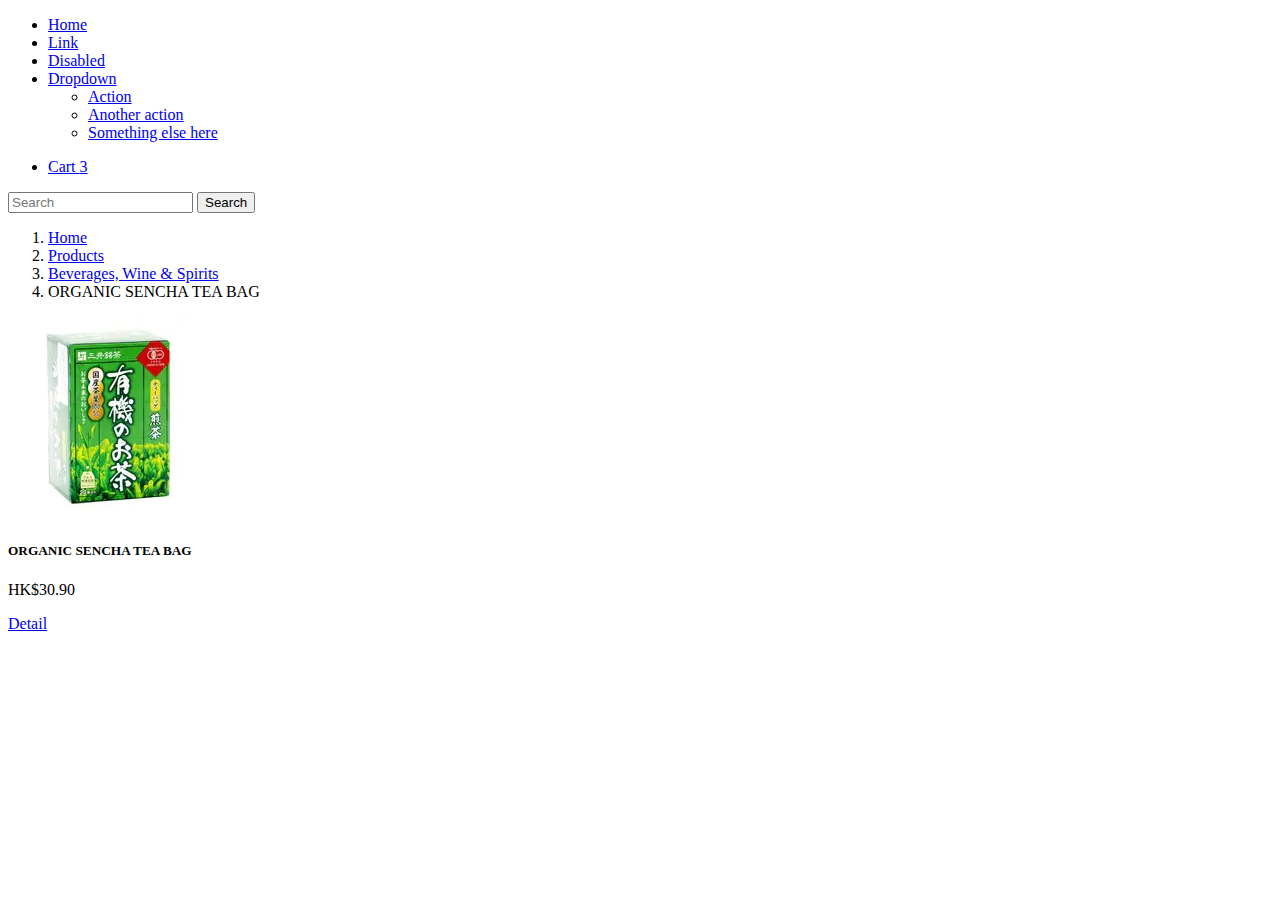
==== product.html @ 93b41a8c "Basic components" ====
<!doctype html>
<html lang="en">
<head>
    <meta charset="utf-8">
    <meta name="viewport" content="width=device-width, initial-scale=1, shrink-to-fit=no">
    <meta name="description" content="">
    <meta name="author" content="">
    <title>Starter Template for Bootstrap</title>
    <link href="css/bootstrap.min.css" rel="stylesheet">
    <link href="css/customize.css" rel="stylesheet">
    <style>
        .shopping-cart {
            margin: 20px 0;
            float: right;
            background: white;
            width: 320px;
            position: relative;
            border-radius: 3px;
            padding: 20px;
            box-shadow: 2px 2px 10px #000;
        }

        .shopping-cart .shopping-cart-header {
            border-bottom: 1px solid #E8E8E8;
            padding-bottom: 15px;
        }

        .shopping-cart .shopping-cart-header .shopping-cart-total {
            float: right;
        }

        .shopping-cart .shopping-cart-items {
            padding-top: 20px;
        }

        .shopping-cart .shopping-cart-items li {
            margin-bottom: 18px;
        }

        .shopping-cart .shopping-cart-items img {
            float: left;
            margin-right: 12px;
        }

        .shopping-cart .shopping-cart-items .item-name {
            display: block;
            padding-top: 10px;
            font-size: 16px;
        }

        .shopping-cart .shopping-cart-items .item-price {
            color: #6394F8;
            margin-right: 8px;
        }

        .shopping-cart .shopping-cart-items .item-quantity {
            color: #ABB0BE;
        }

        .shopping-cart:after {
            bottom: 100%;
            left: 89%;
            border: solid transparent;
            content: " ";
            height: 0;
            width: 0;
            position: absolute;
            pointer-events: none;
            border-bottom-color: white;
            border-width: 8px;
            margin-left: -8px;
        }

        .navbar-right .container {
            display: none;
        }

        .navbar-right:hover .container {
            z-index: 999;
            display: block;
        }
    </style>
</head>

<body>

<nav class="navbar navbar-expand-md navbar-dark bg-dark mb-5">
    <div class="container-fluid">
        <div class="collapse navbar-collapse" id="navbarsExampleDefault">
            <ul class="navbar-nav me-auto mb-2 mb-md-0">
                <li class="nav-item">
                    <a class="nav-link active" aria-current="page" href="#">Home</a>
                </li>
                <li class="nav-item">
                    <a class="nav-link" href="#">Link</a>
                </li>
                <li class="nav-item">
                    <a class="nav-link disabled" href="#" tabindex="-1" aria-disabled="true">Disabled</a>
                </li>
                <li class="nav-item dropdown">
                    <a class="nav-link dropdown-toggle" href="#" id="dropdown01" data-bs-toggle="dropdown"
                       aria-expanded="false">Dropdown</a>
                    <ul class="dropdown-menu" aria-labelledby="dropdown01">
                        <li><a class="dropdown-item" href="#">Action</a></li>
                        <li><a class="dropdown-item" href="#">Another action</a></li>
                        <li><a class="dropdown-item" href="#">Something else here</a></li>
                    </ul>
                </li>
            </ul>
            <form class="d-flex">
                <ul class="navbar-right">
                    <li><a href="#" id="cart"><i class="fa fa-shopping-cart"></i> Cart <span class="badge">3</span></a>
                    </li>

                    <div class="container" style="position: fixed;left: 0;z-index: 200;">
                        <div class="shopping-cart">
                            <div class="shopping-cart-header">
                                <i class="fa fa-shopping-cart cart-icon"></i><span class="badge">3</span>
                                <div class="shopping-cart-total">
                                    <span class="lighter-text">Total:</span>
                                    <span class="main-color-text">$2,229.97</span>
                                </div>
                            </div> <!--end shopping-cart-header -->

                            <ul class="shopping-cart-items">
                                <li class="clearfix">
                                    <img src="https://s3-us-west-2.amazonaws.com/s.cdpn.io/195612/cart-item1.jpg"
                                         alt="item1"/>
                                    <span class="item-name">Sony DSC-RX100M III</span>
                                    <span class="item-price">$849.99</span>
                                    <span class="item-quantity">Quantity: 01</span>
                                </li>

                                <li class="clearfix">
                                    <img src="https://s3-us-west-2.amazonaws.com/s.cdpn.io/195612/cart-item2.jpg"
                                         alt="item1"/>
                                    <span class="item-name">KS Automatic Mechanic...</span>
                                    <span class="item-price">$1,249.99</span>
                                    <span class="item-quantity">Quantity: 01</span>
                                </li>

                                <li class="clearfix">
                                    <img src="https://s3-us-west-2.amazonaws.com/s.cdpn.io/195612/cart-item3.jpg"
                                         alt="item1"/>
                                    <span class="item-name">Kindle, 6" Glare-Free To...</span>
                                    <span class="item-price">$129.99</span>
                                    <span class="item-quantity">Quantity: 01</span>
                                </li>
                            </ul>

                            <a href="#" class="button">Checkout</a>
                        </div> <!--end shopping-cart -->
                    </div> <!--end container -->
                </ul> <!--end navbar-right -->

                <input class="form-control me-2" type="search" placeholder="Search" aria-label="Search">
                <button class="btn btn-outline-success" type="submit">Search</button>
            </form>
        </div>
    </div>
</nav>

<main class="container">

    <nav aria-label="breadcrumb">
        <ol class="breadcrumb">
            <li class="breadcrumb-item"><a href="#">Home</a></li>
            <li class="breadcrumb-item"><a href="#">Products</a></li>
            <li class="breadcrumb-item"><a href="#">Beverages, Wine & Spirits</a></li>
            <li class="breadcrumb-item active" aria-current="page">ORGANIC SENCHA TEA BAG</li>
        </ol>
    </nav>
    <div class="row">
        <div class="col-12">
            <div class="tab-content" id="nav-tabContent">
                <div class="tab-pane fade show active" id="list-home" role="tabpanel" aria-labelledby="list-home-list">
                    <div class="card">
                        <div class="row">
                            <div class="col-4">
                                <img src="img/product/8994473017374.jpg" class="card-img-top" alt="...">
                            </div>
                            <div class="col-4">
                                <div class="card-body">
                                    <h5 class="card-title">ORGANIC SENCHA TEA BAG</h5>
                                    <p class="card-text">HK$30.90</p>
                                    <a href="product.html" class="btn btn-primary">Detail</a>
                                </div>
                            </div>
                        </div>
                    </div>
                </div>
            </div>
        </div>
    </div>
</main>


<script src="js/jquery-3.2.1.slim.js"></script>
<script src="js/bootstrap.min.js"></script>
</body>
</html>
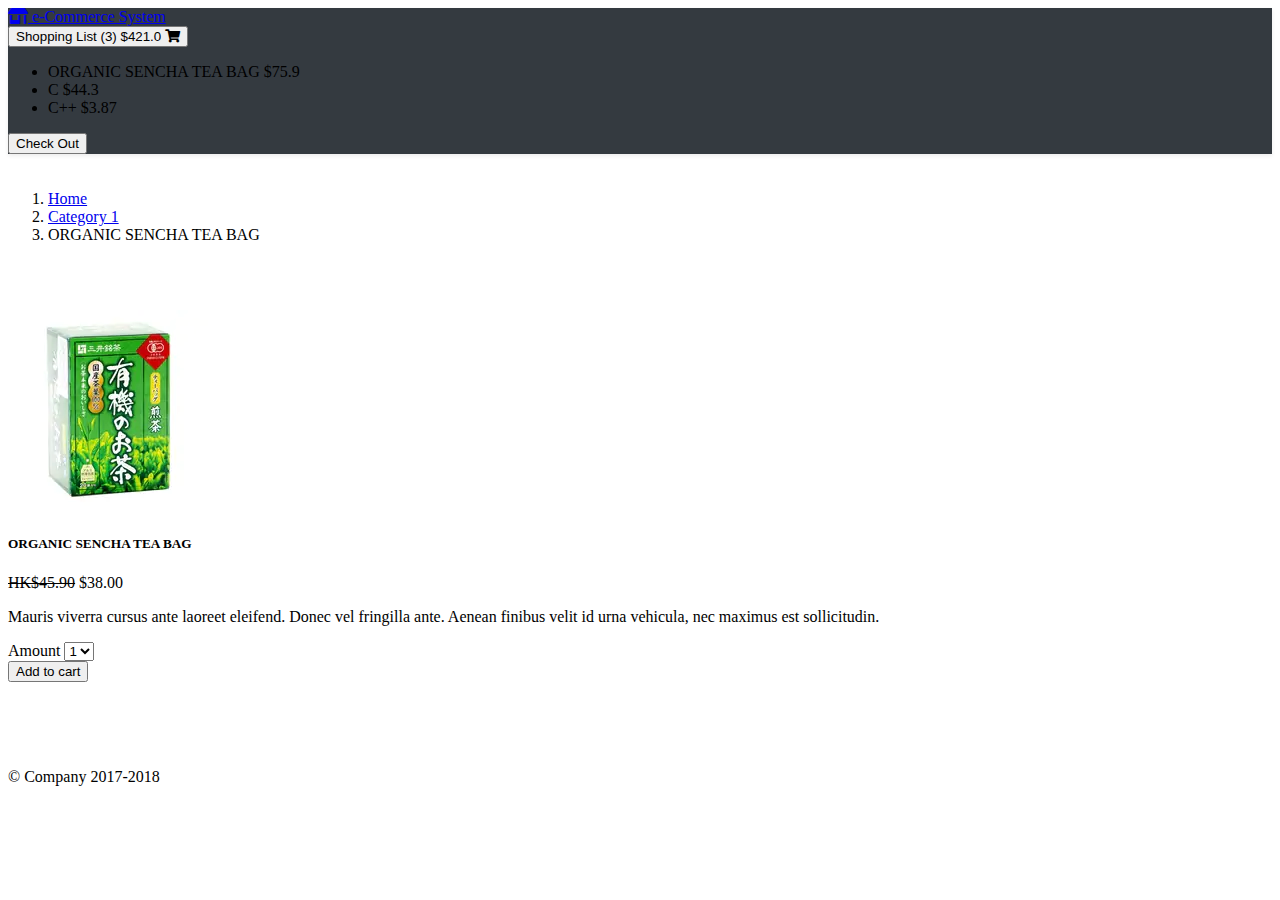
==== commit 1745c477: "Final update" ====
--- a/product.html
+++ b/product.html
@@ -2,200 +2,92 @@
 <html lang="en">
 <head>
     <meta charset="utf-8">
-    <meta name="viewport" content="width=device-width, initial-scale=1, shrink-to-fit=no">
-    <meta name="description" content="">
-    <meta name="author" content="">
-    <title>Starter Template for Bootstrap</title>
+    <meta content="width=device-width, initial-scale=1, shrink-to-fit=no" name="viewport">
+    <title>eCommerce System</title>
     <link href="css/bootstrap.min.css" rel="stylesheet">
-    <link href="css/customize.css" rel="stylesheet">
-    <style>
-        .shopping-cart {
-            margin: 20px 0;
-            float: right;
-            background: white;
-            width: 320px;
-            position: relative;
-            border-radius: 3px;
-            padding: 20px;
-            box-shadow: 2px 2px 10px #000;
-        }
-
-        .shopping-cart .shopping-cart-header {
-            border-bottom: 1px solid #E8E8E8;
-            padding-bottom: 15px;
-        }
-
-        .shopping-cart .shopping-cart-header .shopping-cart-total {
-            float: right;
-        }
-
-        .shopping-cart .shopping-cart-items {
-            padding-top: 20px;
-        }
-
-        .shopping-cart .shopping-cart-items li {
-            margin-bottom: 18px;
-        }
-
-        .shopping-cart .shopping-cart-items img {
-            float: left;
-            margin-right: 12px;
-        }
-
-        .shopping-cart .shopping-cart-items .item-name {
-            display: block;
-            padding-top: 10px;
-            font-size: 16px;
-        }
-
-        .shopping-cart .shopping-cart-items .item-price {
-            color: #6394F8;
-            margin-right: 8px;
-        }
-
-        .shopping-cart .shopping-cart-items .item-quantity {
-            color: #ABB0BE;
-        }
-
-        .shopping-cart:after {
-            bottom: 100%;
-            left: 89%;
-            border: solid transparent;
-            content: " ";
-            height: 0;
-            width: 0;
-            position: absolute;
-            pointer-events: none;
-            border-bottom-color: white;
-            border-width: 8px;
-            margin-left: -8px;
-        }
-
-        .navbar-right .container {
-            display: none;
-        }
-
-        .navbar-right:hover .container {
-            z-index: 999;
-            display: block;
-        }
-    </style>
+    <link href="css/fontawesome-all.min.css" rel="stylesheet">
+    <link href="css/custom.css" rel="stylesheet">
 </head>
 
 <body>
-
-<nav class="navbar navbar-expand-md navbar-dark bg-dark mb-5">
-    <div class="container-fluid">
-        <div class="collapse navbar-collapse" id="navbarsExampleDefault">
-            <ul class="navbar-nav me-auto mb-2 mb-md-0">
-                <li class="nav-item">
-                    <a class="nav-link active" aria-current="page" href="#">Home</a>
-                </li>
-                <li class="nav-item">
-                    <a class="nav-link" href="#">Link</a>
-                </li>
-                <li class="nav-item">
-                    <a class="nav-link disabled" href="#" tabindex="-1" aria-disabled="true">Disabled</a>
-                </li>
-                <li class="nav-item dropdown">
-                    <a class="nav-link dropdown-toggle" href="#" id="dropdown01" data-bs-toggle="dropdown"
-                       aria-expanded="false">Dropdown</a>
-                    <ul class="dropdown-menu" aria-labelledby="dropdown01">
-                        <li><a class="dropdown-item" href="#">Action</a></li>
-                        <li><a class="dropdown-item" href="#">Another action</a></li>
-                        <li><a class="dropdown-item" href="#">Something else here</a></li>
+<header>
+    <div class="navbar navbar-dark bg-dark shadow-sm">
+        <div class="container">
+            <a class="navbar-brand d-flex align-items-center" href="#">
+                <i class="fas fa-store-alt"></i> e-Commerce System
+            </a>
+            <div class="dropdown">
+                <button aria-expanded="false" aria-haspopup="true" class="btn btn-secondary dropdown-toggle"
+                        data-toggle="dropdown"
+                        id="cart" type="button">
+                    Shopping List (3) $421.0
+                    <i class="fas fa-shopping-cart"></i>
+                </button>
+                <div aria-labelledby="cart" class="dropdown-menu dropdown-menu-right">
+                    <ul class="list-group">
+                        <li class="list-group-item">ORGANIC SENCHA TEA BAG <span class="float-right">$75.9</span></li>
+                        <li class="list-group-item">C <span class="float-right">$44.3</span></li>
+                        <li class="list-group-item">C++ <span class="float-right">$3.87</span></li>
                     </ul>
-                </li>
-            </ul>
-            <form class="d-flex">
-                <ul class="navbar-right">
-                    <li><a href="#" id="cart"><i class="fa fa-shopping-cart"></i> Cart <span class="badge">3</span></a>
-                    </li>
-
-                    <div class="container" style="position: fixed;left: 0;z-index: 200;">
-                        <div class="shopping-cart">
-                            <div class="shopping-cart-header">
-                                <i class="fa fa-shopping-cart cart-icon"></i><span class="badge">3</span>
-                                <div class="shopping-cart-total">
-                                    <span class="lighter-text">Total:</span>
-                                    <span class="main-color-text">$2,229.97</span>
-                                </div>
-                            </div> <!--end shopping-cart-header -->
-
-                            <ul class="shopping-cart-items">
-                                <li class="clearfix">
-                                    <img src="https://s3-us-west-2.amazonaws.com/s.cdpn.io/195612/cart-item1.jpg"
-                                         alt="item1"/>
-                                    <span class="item-name">Sony DSC-RX100M III</span>
-                                    <span class="item-price">$849.99</span>
-                                    <span class="item-quantity">Quantity: 01</span>
-                                </li>
-
-                                <li class="clearfix">
-                                    <img src="https://s3-us-west-2.amazonaws.com/s.cdpn.io/195612/cart-item2.jpg"
-                                         alt="item1"/>
-                                    <span class="item-name">KS Automatic Mechanic...</span>
-                                    <span class="item-price">$1,249.99</span>
-                                    <span class="item-quantity">Quantity: 01</span>
-                                </li>
-
-                                <li class="clearfix">
-                                    <img src="https://s3-us-west-2.amazonaws.com/s.cdpn.io/195612/cart-item3.jpg"
-                                         alt="item1"/>
-                                    <span class="item-name">Kindle, 6" Glare-Free To...</span>
-                                    <span class="item-price">$129.99</span>
-                                    <span class="item-quantity">Quantity: 01</span>
-                                </li>
-                            </ul>
-
-                            <a href="#" class="button">Checkout</a>
-                        </div> <!--end shopping-cart -->
-                    </div> <!--end container -->
-                </ul> <!--end navbar-right -->
-
-                <input class="form-control me-2" type="search" placeholder="Search" aria-label="Search">
-                <button class="btn btn-outline-success" type="submit">Search</button>
-            </form>
+                    <button class="dropdown-item" type="button">Check Out</button>
+                </div>
+            </div>
         </div>
     </div>
-</nav>
+</header>
+
 
 <main class="container">
-
-    <nav aria-label="breadcrumb">
+    <nav aria-label="breadcrumb" id="breadcrumb">
         <ol class="breadcrumb">
-            <li class="breadcrumb-item"><a href="#">Home</a></li>
-            <li class="breadcrumb-item"><a href="#">Products</a></li>
-            <li class="breadcrumb-item"><a href="#">Beverages, Wine & Spirits</a></li>
-            <li class="breadcrumb-item active" aria-current="page">ORGANIC SENCHA TEA BAG</li>
+            <li class="breadcrumb-item"><a href="index.html">Home</a></li>
+            <li class="breadcrumb-item"><a href="index.html">Category 1</a></li>
+            <li aria-current="page" class="breadcrumb-item active">ORGANIC SENCHA TEA BAG</li>
         </ol>
     </nav>
-    <div class="row">
-        <div class="col-12">
-            <div class="tab-content" id="nav-tabContent">
-                <div class="tab-pane fade show active" id="list-home" role="tabpanel" aria-labelledby="list-home-list">
-                    <div class="card">
-                        <div class="row">
-                            <div class="col-4">
-                                <img src="img/product/8994473017374.jpg" class="card-img-top" alt="...">
+</main>
+
+
+<section class="position-relative bg-light" id="categories">
+    <div class="container">
+        <div class="row">
+            <div class="col-12 col-md-6">
+                <img alt="..." class="card-img-top" src="img/product/8994473017374.jpg">
+            </div>
+            <div class="col-12 col-md-6">
+                <div class="card">
+                    <div class="card-body">
+                        <h5 class="card-title">ORGANIC SENCHA TEA BAG</h5>
+                        <p class="card-text"><s>HK$45.90</s> $38.00</p>
+                        <p>Mauris viverra cursus ante laoreet eleifend. Donec vel fringilla ante. Aenean finibus velit
+                            id urna vehicula, nec maximus est sollicitudin.</p>
+                        <form class="form-inline">
+                            <div class="form-group mx-sm-3 mb-2">
+                                <label for="amount">Amount</label>
+                                <select class="form-control" id="amount">
+                                    <option>1</option>
+                                    <option>2</option>
+                                    <option>3</option>
+                                    <option>4</option>
+                                    <option>5</option>
+                                </select>
                             </div>
-                            <div class="col-4">
-                                <div class="card-body">
-                                    <h5 class="card-title">ORGANIC SENCHA TEA BAG</h5>
-                                    <p class="card-text">HK$30.90</p>
-                                    <a href="product.html" class="btn btn-primary">Detail</a>
-                                </div>
-                            </div>
-                        </div>
+                            <button type="submit" class="btn btn-warning mb-2">Add to cart</button>
+                        </form>
                     </div>
                 </div>
             </div>
         </div>
     </div>
-</main>
+</section>
+
+
+<footer class="container">
+    <p>&copy; Company 2017-2018</p>
+</footer>
 
 
 <script src="js/jquery-3.2.1.slim.js"></script>
 <script src="js/bootstrap.min.js"></script>
 </body>
-</html>+</html>
--- a/css/custom.css
+++ b/css/custom.css
@@ -0,0 +1,58 @@
+/* Animation */
+@media (min-width: 992px) {
+    .dropdown-menu {
+        animation-duration: 0.3s;
+        animation-fill-mode: both;
+        animation-name: slideIn;
+    }
+}
+
+@keyframes slideIn {
+    0% {
+        transform: translateY(1rem);
+        opacity: 0;
+    }
+    100% {
+        transform: translateY(0rem);
+        opacity: 1;
+    }
+    0% {
+        transform: translateY(1rem);
+        opacity: 0;
+    }
+}
+
+#categories {
+    padding-top: 50px;
+    padding-bottom: 50px;
+}
+
+#breadcrumb {
+    padding-top: 20px;
+}
+
+footer {
+    padding-top: 20px;
+    padding-bottom: 20px;
+}
+
+.card {
+    border: none;
+}
+
+.dropdown:hover > .dropdown-menu {
+    display: block;
+}
+
+.navbar {
+    background-color: #343a40 !important;
+    box-shadow: 0 .125rem .25rem rgba(0, 0, 0, .075) !important;
+}
+
+.shopping-list .form-row label {
+    font-weight: bold;
+}
+
+.shopping-list .form-row:not(:last-child) {
+    border-bottom: 1px solid rgba(0, 0, 0, .1);
+}